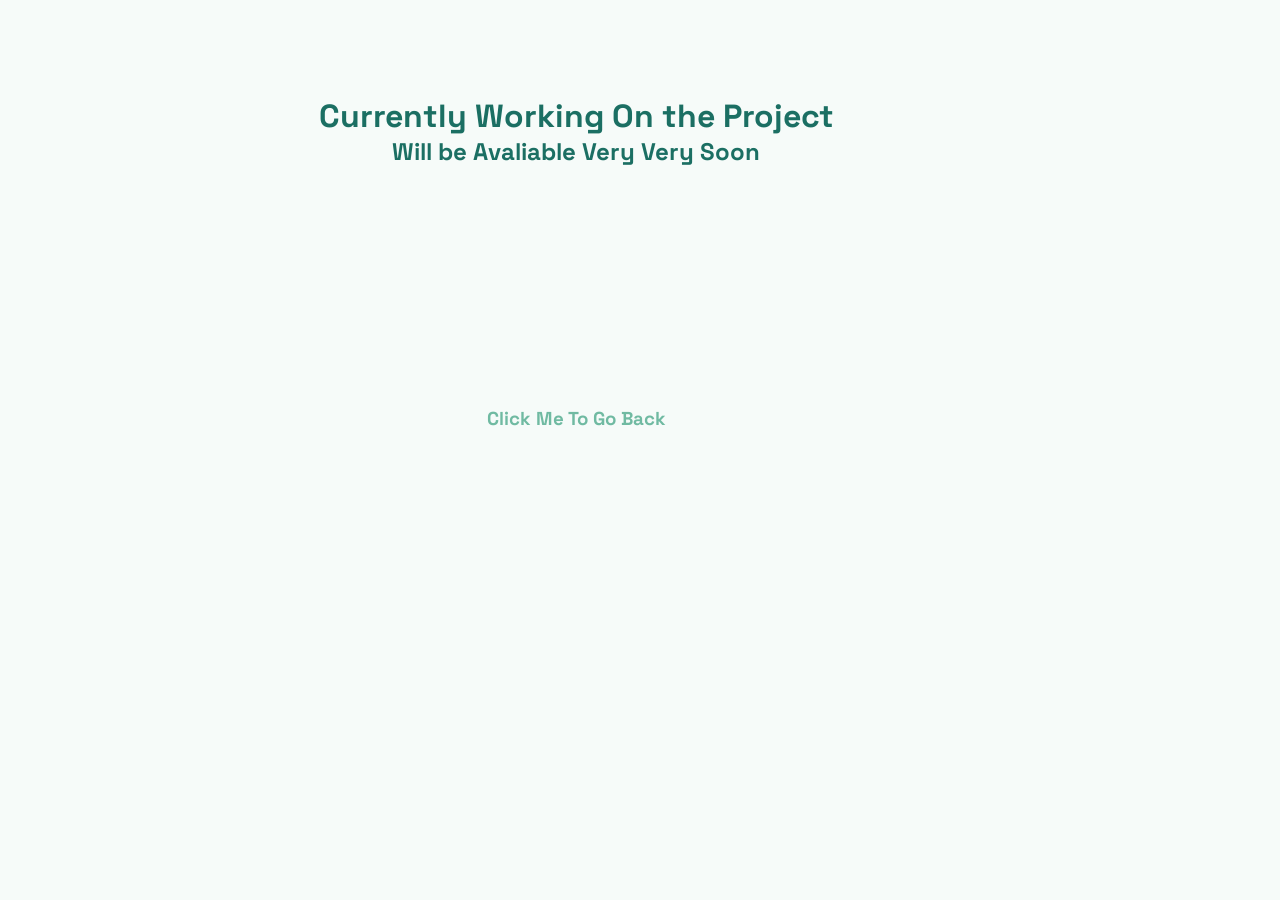
==== comingsoon.html @ 7e64a761 "Add files via upload" ====
<!DOCTYPE html>

<html lang="en">
  <head>
    <meta charset="utf-8">
    <title>Frey Guo's Online Resume</title>
    <link rel="icon" type="image/png" href="pic/ficon.png">
    <link rel="icon" type="img/png" href="pic/ficon.png">
    <link rel="shortcut icon" href="pic/ficon.png">
    <link rel="stylesheet" href="main.css">

    <style>
      h1, h2, h3
      {
        display: flex;
        justify-content: center;
      }

      h1
      {
        padding-top: 3em;
      }

      h2
      {
        padding-bottom: 10em;
      }

      .container
      {
        width: 90%;
        height: auto;
      }
      

    </style>
  </head>

  <body>
    <div class = "container">
    <h1> Currently Working On the Project</h1>
    <h2> Will be Avaliable Very Very Soon</h2>

    <h3> <a href="index.html"> Click Me To Go Back </a></h3>
  </div>
  </body>

  </html>
---- main.css ----
@import url('https://fonts.googleapis.com/css2?family=Space+Grotesk&family=Open+Sans&display=swap');

* 
{
    margin: 0;
    padding: 0;
    box-sizing: border-box;
}

html 
{
  scroll-behavior: smooth;
}

 :root {
  --bg: #f6fbf9;           /* very light mint */
  --surface: #ffffff;      /* pure white */

  --text: #1f2d2a;         /* dark gray-green */
  --text-muted: #6b7f7a;   /* muted gray-green */
  --link: #70BAA2;
  --strong: #2a9d8f;      /* medium teal green */
  --heavy-strong: #1b6f63; /* deep teal green */

  --border: #033814;       /* pale mint border */

  --nav-bg: rgba(42, 157, 143, 0.12);      /* strong mint glass */
  --nav-border: rgba(42, 157, 143, 0.25);  /* strong teal border */
  --nav-shadow: rgba(42, 157, 143, 0.14);  /* teal shadow */

  --card-bg: rgba(255, 255, 255, 0.7);      /* white glass */
  --card-shadow: rgba(0, 0, 0, 0.08);
  --svg: black;

  --navbar-highlight: #87F086;
}


@media (prefers-color-scheme: dark) 
{
:root 
{
  --bg: #0f1f1c;           /* very dark green (almost black) */
  --surface: #132825;      /* dark green panel */

  --text: #e6f2ef;         /* soft white with green tint */
  --text-muted: #8aa7a1;   /* muted light green-gray */

  --strong: #4dd4c6;      /* bright teal accent */
  --heavy-strong: #2bb5a5; /* stronger teal */
  --link: #92F0D0;
  --border: #e9f6f2;       /* dark muted border */

  --nav-bg: rgba(255, 255, 255, 0.12);     /* white glass */
  --nav-border: rgba(255, 255, 255, 0.25); /* white border */
  --nav-shadow: rgba(0, 0, 0, 0.25);       /* dark shadow */

  --card-bg: rgba(19, 40, 37, 0.7);         /* dark green glass */
  --card-shadow: rgba(0, 0, 0, 0.4);

  --svg: white;

  --navbar-highlight: black;

}
}

:root.light
{
  --bg: #f6fbf9;
  --surface: #ffffff;

  --text: #1f2d2a;
  --text-muted: #6b7f7a;
  --link: #70BAA2;
  --strong: #2a9d8f;
  --heavy-strong: #1b6f63;

  --border: #033814; 

  --nav-bg: rgba(42, 157, 143, 0.12);  
  --nav-border: rgba(42, 157, 143, 0.25);
  --nav-shadow: rgba(42, 157, 143, 0.14); 

  --card-bg: rgba(255, 255, 255, 0.7);  
  --card-shadow: rgba(0, 0, 0, 0.08);
  --svg: black;

  --navbar-highlight: #87F086;
}

:root.dark
{
	  --bg: #0f1f1c;     
  --surface: #132825;  

  --text: #e6f2ef;  
  --texet-muted: #8aa7a1; 

  --strong: #4dd4c6;     
  --heavy-strong: #2bb5a5;
  --link: #92F0D0;
  --border: #e9f6f2;     

  --nav-bg: rgba(255, 255, 255, 0.12);    
  --nav-border: rgba(255, 255, 255, 0.25);
  --nav-shadow: rgba(0, 0, 0, 0.25); 

  --card-bg: rgba(19, 40, 37, 0.7); 
  --card-shadow: rgba(0, 0, 0, 0.4);

  --svg: white;

  --navbar-highlight: black;
}


icon
{
	display: flex;
	justify-content: center;
	width: 100%;
}

.switcher1, .switcher2
{
  width: 10vw;
  height: auto;
  color: var(--svg);
  transition: transform 0.5s;
  cursor: pointer;
}

 .switcher1:hover, .switcher2:hover
 {
    transform: rotate(360deg);
 }

body
{
	background-color: var(--bg);
	color: var(--text);
  transition: all 0.3s ease;
  font-family: 'Space Grotesk', sans-serif;
}

h1, h2 
{
  color: var(--heavy-strong);
}

a 
{
  color: var(--link);                
  text-decoration: none;
  border-bottom: 1px solid transparent;
  transition: all 0.25s ease;
}

a:hover 
{
  color: var(--heavy-strong);       
  border-bottom: 1px solid var(--heavy-strong);
}

  .ancher
  {
    position: fixed;
    width: 200px;
    height: auto;
    bottom: 0;
    right: -30px;
  }


 /*  ----------------------------------------------- First Section ------------------------------------------------  */
 /*  ----------------------------------------------- First Section ------------------------------------------------  */
 /*  ----------------------------------------------- First Section ------------------------------------------------  */

#header
{
	font-size: 7vw;
	width: 60%;
	margin: auto;
	padding-left: 10%;
	padding-top: 8px;
	margin-bottom: 20px;
	border-top: 10px solid black ;
	border-color: var(--border);
	margin-top: 1em;
}

.selfie
{
	width: 100%;
	height: auto;
	max-width: 400px;
	max-height: 600px;
	border: 10px solid black;
	border-color: var(--border);

}

.intro
{
	padding-top: 10vw;
    display: grid;
    grid-template-columns: 1fr 1fr;
    grid-auto-rows: minmax(100px, auto);
    width: 80%;
	margin: auto;
	gap: 1.5em;
	border-top: 10px solid black ;
	border-color: var(--border);
 }

nav
{
	width: 80%;
	margin: auto;
	display: flex;
	justify-content: center;
}


.navbar
 {
 	list-style: none;
 	position: relative;
 	display: flex;
  flex-direction: row;
  align-items: center;

  background: var(--nav-bg);
  backdrop-filter: blur(10px);
  -webkit-backdrop-filter: blur(10px);

  border: 1px solid var(--nav-border);
  border-radius: 16px;
  padding: 20px;

  box-shadow: 0 8px 24px var(--nav-shadow);
 }

 .navbar li
 {
 	cursor: pointer;
 	z-index: 1;
 	display: inline-block;
 	padding: 10px 16px;

 }

.Professional, .Project, .Education, .Certificate, .Award, .Skills
{
	width: 70%;
	margin: auto;
	padding-top: 2vw;
}


 /*  ----------------------------------------------- Professional EXP --------------------------------------------  */
 /*  ----------------------------------------------- Professional EXP --------------------------------------------  */
 /*  ----------------------------------------------- Professional EXP --------------------------------------------  */

.professionalTitle
{
	display: grid;
	grid-template-columns: 1fr 1fr 1fr 1fr;
}

.ptitle
{
	grid-column: 1/4;
	color: var(--heavy-strong);
}

.pdate
{
	grid-column: 4/-1;
}

.pcontent
{
	margin-left: 1em;
	padding-top: 0.5vw;
	padding-bottom: 0.5vw;
}

.plinkgrid
{
	display: grid;
	grid-template-columns: 1fr 1fr 1fr 1fr 1fr 1fr 1fr;
}

.plink
{
	grid-column: 8/-1;
	padding-bottom: 2vw;

}

.Professional
{
	display: ;
}


 /*  ----------------------------------------------- Project --------------------------------------------------  */
 /*  ----------------------------------------------- Project --------------------------------------------------  */
 /*  ----------------------------------------------- Project --------------------------------------------------  */

.prlayout
{
	display: grid;
	grid-template-columns: 1fr 1fr;
	gap: 1em;
}

.prcontent
{
	padding-bottom: 16em;
}

.prcontent1
{
	padding-top: 1vw;
	padding-bottom: 1vw;
}

.projectp
{
	width: 100%;
	height: auto;
	max-width: 400px;
	max-height: 600px;
	border: 10px solid black;
	border-color: var(--border);
}

.Project h3
{
	color: var(--heavy-strong);
;
}

.Project
{
	display: ;
}

 /*  ----------------------------------------------- Education --------------------------------------------------  */
 /*  ----------------------------------------------- Education --------------------------------------------------  */
 /*  ----------------------------------------------- Education --------------------------------------------------  */

.Education
{
		display: grid;
  	grid-template-columns: minmax(180px, 30%) 1fr;
}

.econtent
{
	display: flex;
	flex-direction: column;
	gap: 10px;
}

.eheader
{
	display: flex;
	justify-content: space-between;
	align-items: baseline;

}

.elist
{
	display: grid;
	grid-template-columns: 1fr 1fr;
	margin-top: -8px;
	padding-left: 20px;
}

.gpa
{
	display: flex;
	flex-wrap: nowrap;
}

.ehide
{
	display: ;
}

.Education h3
{
	color: var(--heavy-strong);
}

 /*  ---------------------------------------------  Certificate -------------------------------------------------  */
 /*  ---------------------------------------------  Certificate -------------------------------------------------  */
 /*  ---------------------------------------------  Certificate -------------------------------------------------  */

.Certificate
{
	margin-top: -2.5em;
}

.Certificate h2, .Certificate p
{
	text-align:center;
	padding-bottom: 1vw;
}

.cimg
{
	display: flex;
	justify-content: center;
	padding-bottom: 2vw;
}

.ccimg
{
	border: 2px solid black;
	border-color: var(--border);
	width: 100%;
	height: auto;
}

.Certificate
{
	display: ;
}

 /*  ---------------------------------------------  Award -----------------------------------------------------  */
 /*  ---------------------------------------------  Award -----------------------------------------------------  */
 /*  ---------------------------------------------  Award -----------------------------------------------------  */

.Award p
{
	text-align: center;
}

.Award
{
	display: ;
}

 /*  ----------------------------------------  Skills/interest/language ---------------------------------------  */
 /*  ----------------------------------------  Skills/interest/language ---------------------------------------  */
 /*  ----------------------------------------  Skills/interest/language ---------------------------------------  */

.Skills 
{
	margin-top: -30px;
}

.sgrid 
{
  display: grid;
  gap: 20px;
}

.scard 
{
  background-color: var(--card-bg);
  backdrop-filter: blur(10px);
  -webkit-backdrop-filter: blur(10px);

  border-radius: 18px;
  padding: 20px;

  box-shadow: 0 8px 20px var(--card-shadow);
}

.scard h3 
{
  margin-bottom: 12px;
}

.scard p 
{
  line-height: 1.5;
}

.Skills h3
{
	color: var(--heavy-strong);
}


 /*  -----------------------------------------------  Footer ----------------------------------------------  */
 /*  -----------------------------------------------  Footer ----------------------------------------------  */
 /*  -----------------------------------------------  Footer ----------------------------------------------  */

footer 
{
	padding-top: 10vw;
  width: 60%;
  margin: auto;
  display: grid;
  grid-template-columns: 1fr auto;
  gap: 5em;
  padding-bottom: 6vw;
}

.flink
{
  display: flex;
  gap: 5em;
  flex-wrap: nowrap;
}

.fcolumn h3 
{
  margin: 0 0 1.5em;
}

.fcolumn ul 
{
  list-style: none;
}

.fcolumn li 
{
  margin-bottom: 1.2em;
}

footer p, footer h3
{
	color: var(--heavy-strong);
}

footer p
{
	font-size: 1.5em;
}


 /*  -----------------------------------------------  Adaption ----------------------------------------------  */
 /*  -----------------------------------------------  Adaption ----------------------------------------------  */
 /*  -----------------------------------------------  Adaption ----------------------------------------------  */


 /*  ----------------------------------------------- Phone Adaption ----------------------------------------------  */

@media (max-width: 50em)
{

	.navbar
 {
    gap: 0em;
 }

 .navbar li
 {
 	font-size: 14px;
 }

 	.intro
 	{
 		padding-bottom: 10vw;	
 	}

 	.Professional
	{
	 	padding-top: 5vw;
	}

	.plink
	{
	padding-bottom: 5vw;
	}

	.pcontent
	{
	padding-top: 3vw;
	padding-bottom: 3vw;
	}

	.prcontent
	{
		padding-bottom: 8em;
	}

	.Education
	{
		display: block;
	}

	.elist
	{
		grid-template-columns: 1fr;
	}

	.eiconf
	{
		display: flex;
		justify-content: center;
		padding-top: 3vw;
		padding-bottom: 3vw;
	}

	.eheader
	{
		display: block;
	}

	.econtent p, .econtent h3
	{
		text-align: center;
	}

	.econtent li
	{
		margin-left: 6em;
	}

	.sgrid {
    grid-template-columns: 1fr;
  }

  .scard 
  {
    padding: 16px;
  }

  .Skills 
  {
  		margin-top: 0px;
  }

	.Certificate
	{
		margin-top: 0em;
	}

  .flink
   {
    gap: 10em;
    flex-wrap: nowrap;
  }

  .fleft
  {
  	display: none;

  }

    .ancher
    {
    	display: none;
    }

}

 /*  ----------------------------------------------- Ipad Adaption ----------------------------------------------  */


@media (min-width: 50.01em) and (max-width: 65em)
{

	nav
{
	padding-top: 2em;
}
	.navbar
 {
    gap: 2em;
 }

	.Education
	{
		display: block;
	}

		.eiconf
	{
		display: flex;
		justify-content: center;
	}

	.sgrid 
  {
    grid-template-columns: 1fr 1fr;
  }

  .scard:first-child 
  {
    grid-column: 1 / -1;
  }

  footer p
{
	font-size: 1em;
}
}

 /*  ----------------------------------------------- Laptop Adaption ----------------------------------------------  */


@media (min-width: 65.01em)
{

	.intro
	{
		width: 60%;
		padding-bottom: 6vw;
	}

	.navbar
	{
	gap: 4em;
	}

	.sgrid 
  {
    grid-template-columns: 2fr 1fr 1fr;
  }

 .navbar li
 {
 	white-space: nowrap;
 }

}

 /*  ----------------------------------------------- Animated  ----------------------------------------------  */
 /*  ----------------------------------------------- Animated  ----------------------------------------------  */
 /*  ----------------------------------------------- Animated  ----------------------------------------------  */


.animate {
  opacity: 0;
  visibility: hidden;
  height: 0;
  overflow: hidden;
  transition: opacity 0.2s ease;
}

.show {
  opacity: 1;
  visibility: visible;
  height: auto;
}

.fading {
  opacity: 0;
}

.navbar li.active 
{
  background-color: ;
  color: var(--svg);
}

.highlight 
{
  position: absolute;
  top: 20px;
  left: 20px;

  height: calc(100% - 40px);

  background: var(--navbar-highlight);
  border-radius: 999px;
  transition: all 0.3s ease;
  z-index: 0;
  pointer-events: none;
}
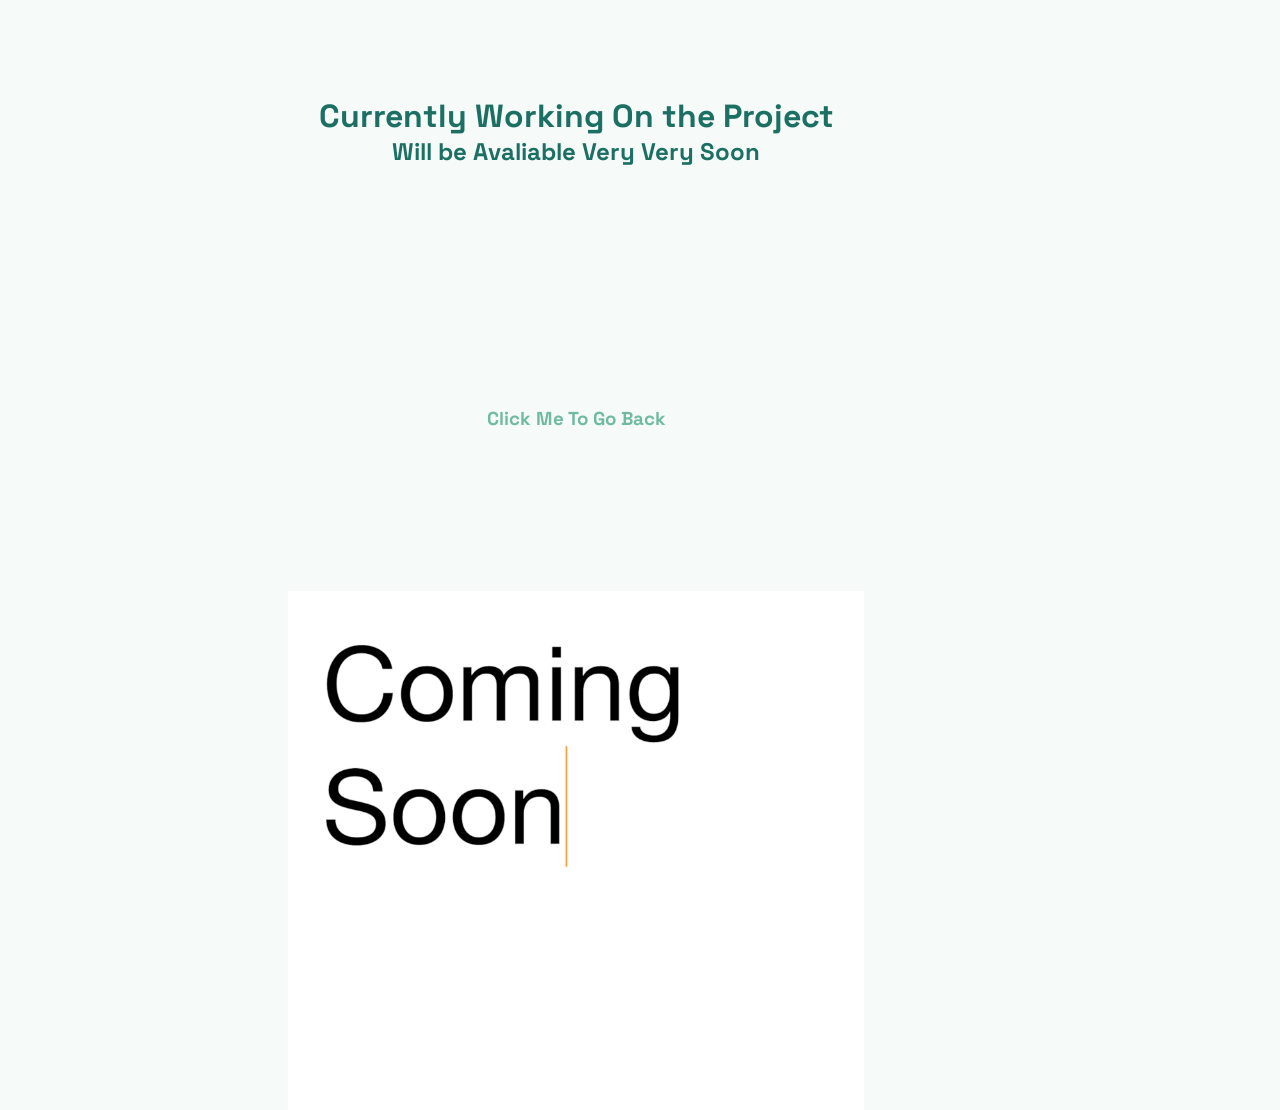
==== commit 5f9ee1bc: "Add files via upload" ====
--- a/comingsoon.html
+++ b/comingsoon.html
@@ -5,9 +5,11 @@
     <meta charset="utf-8">
     <title>Frey Guo's Online Resume</title>
     <link rel="icon" type="image/png" href="pic/ficon.png">
+    <meta name="viewport" content="width=device-width, initial-scale=1.0">
     <link rel="icon" type="img/png" href="pic/ficon.png">
     <link rel="shortcut icon" href="pic/ficon.png">
     <link rel="stylesheet" href="main.css">
+
 
     <style>
       h1, h2, h3
@@ -31,9 +33,16 @@
         width: 90%;
         height: auto;
       }
-      
 
+      .aaa
+      {
+        display: flex;
+        justify-content: center;
+        padding-top: 10em;
+      }
     </style>
+
+
   </head>
 
   <body>
@@ -42,6 +51,18 @@
     <h2> Will be Avaliable Very Very Soon</h2>
 
     <h3> <a href="index.html"> Click Me To Go Back </a></h3>
+
+    <div class = "aaa">
+    <img
+        src="pic/comingsoon.png"
+        srcset="pic/comingsoon1.png 500w, pic/comingsoon2.png 1000w, pic/comingsoon3.png 1500w"
+        sizes="(max-width: 600px) 100vw, 50vw"
+        alt="example">
+
+    </div>
+
+
+
   </div>
   </body>
 
--- a/main.css
+++ b/main.css
@@ -1,4 +1,10 @@
 @import url('https://fonts.googleapis.com/css2?family=Space+Grotesk&family=Open+Sans&display=swap');
+
+@font-face {
+  font-family: 'roboto';
+  src: url('fRoboto-VariableFont_wdth,wght.woff');
+  font-weight: normal;
+}
 
 * 
 {
